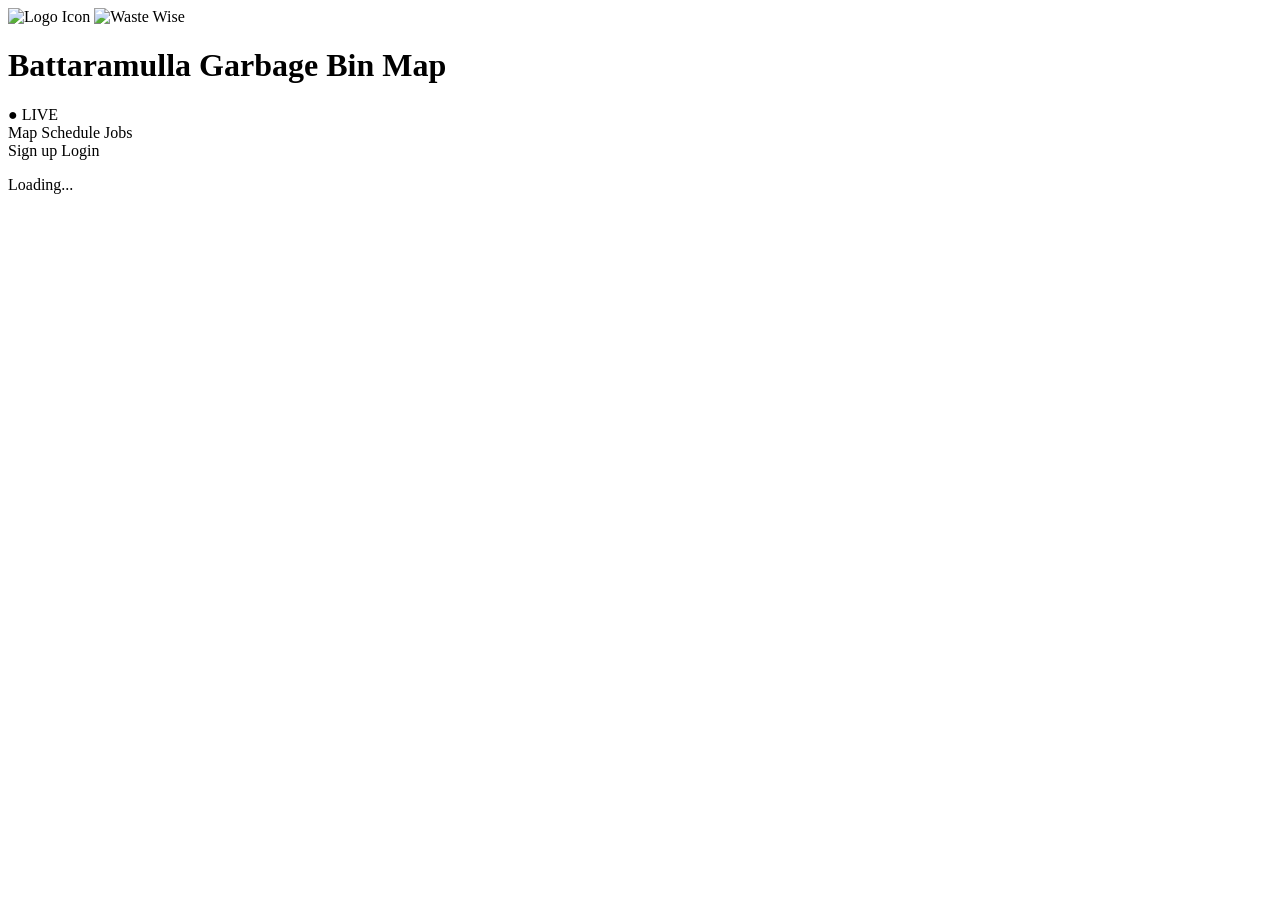
==== src/main/resources/templates/layout.html @ 1c6486da "Add layout.html and connected with index page with thymeleaf" ====
<!DOCTYPE html>
<html xmlns:th="http://www.thymeleaf.org">
<head>
    <title th:text="${pageTitle} ?: 'Waste Wise'">Waste Wise</title>
    <link rel="stylesheet" th:href="@{/css/style.css}" />
</head>
<body>

    <!-- Top Header (common) -->
    <header class="top-header">
        <div class="logo">
            <img th:src="@{/images/logo-image.png}" alt="Logo Icon" class="logo-icon" />
            <img th:src="@{/images/logo-text.png}" alt="Waste Wise" class="logo-text" />
        </div>
        <h1>Battaramulla Garbage Bin Map</h1>
        <span class="live-badge">&#9679; LIVE</span>
    </header>

    <div class="wrapper">
        <!-- Sidebar (common) -->
        <div class="sidebar">
            <nav>
                <!-- Links will be dynamic later, for now static -->
                <a th:href="@{/}">Map</a>
                <a th:href="@{/schedule}">Schedule</a>
                <a th:href="@{/jobs}">Jobs</a>
            </nav>
            <div class="sidebar-footer">
                <a th:href="@{/register}">Sign up</a>
                <a th:href="@{/login}">Login</a>
            </div>
        </div>

        <!-- Main content - this is where child pages will inject their content -->
        <div class="main-content" th:insert="~{::content}">
            <!-- Default content (optional) -->
            <p>Loading...</p>
        </div>
    </div>

    <!-- Global scripts (can be extended by child pages if needed) -->
    <div th:replace="~{::scripts}"></div>

</body>
</html>
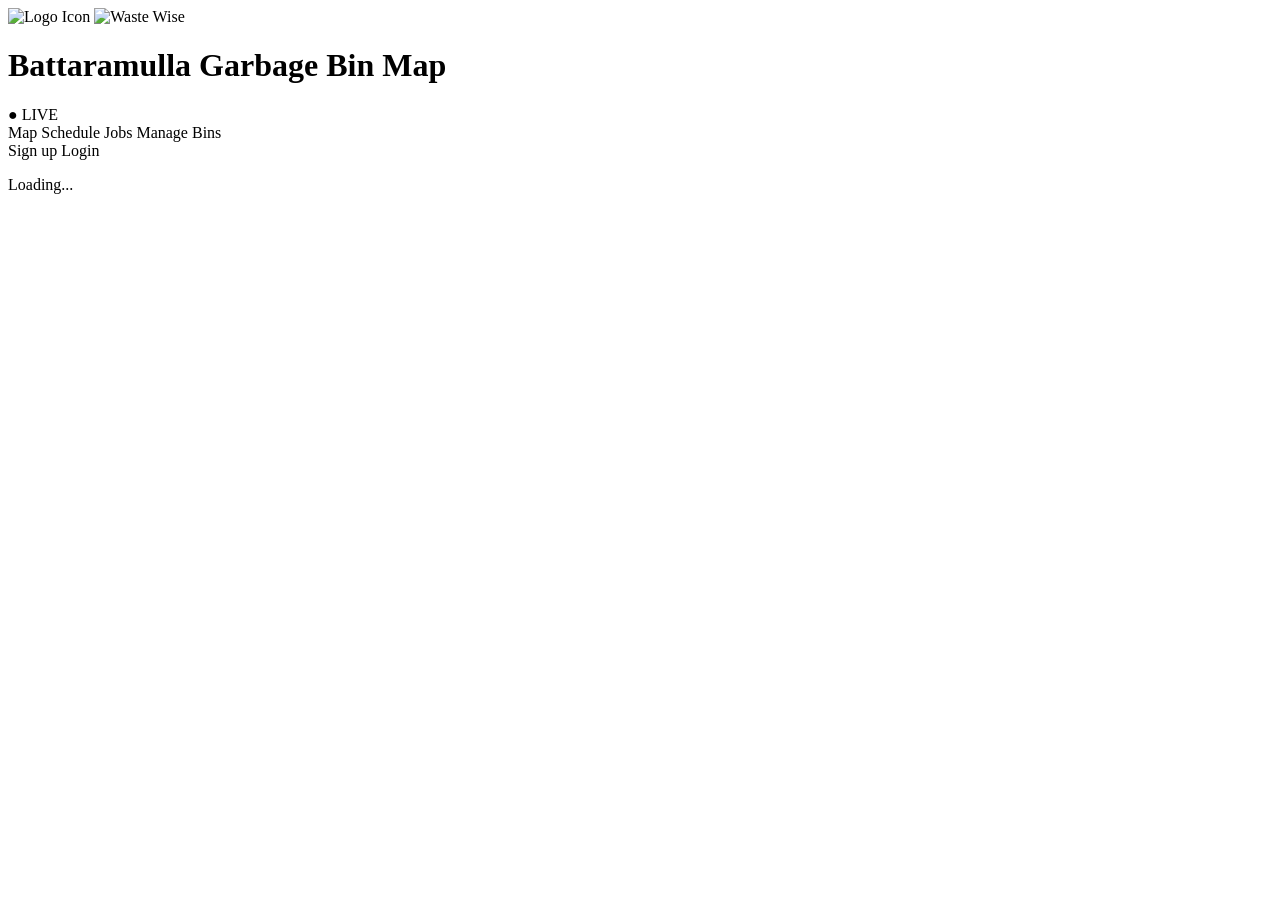
==== commit 50e322e2: "add blank manage bins page(top header does not change to Manage Bins)" ====
--- a/src/main/resources/templates/layout.html
+++ b/src/main/resources/templates/layout.html
@@ -24,6 +24,7 @@
                 <a th:href="@{/}">Map</a>
                 <a th:href="@{/schedule}">Schedule</a>
                 <a th:href="@{/jobs}">Jobs</a>
+                <a th:href="@{/manage-bins}">Manage Bins</a>
             </nav>
             <div class="sidebar-footer">
                 <a th:href="@{/register}">Sign up</a>
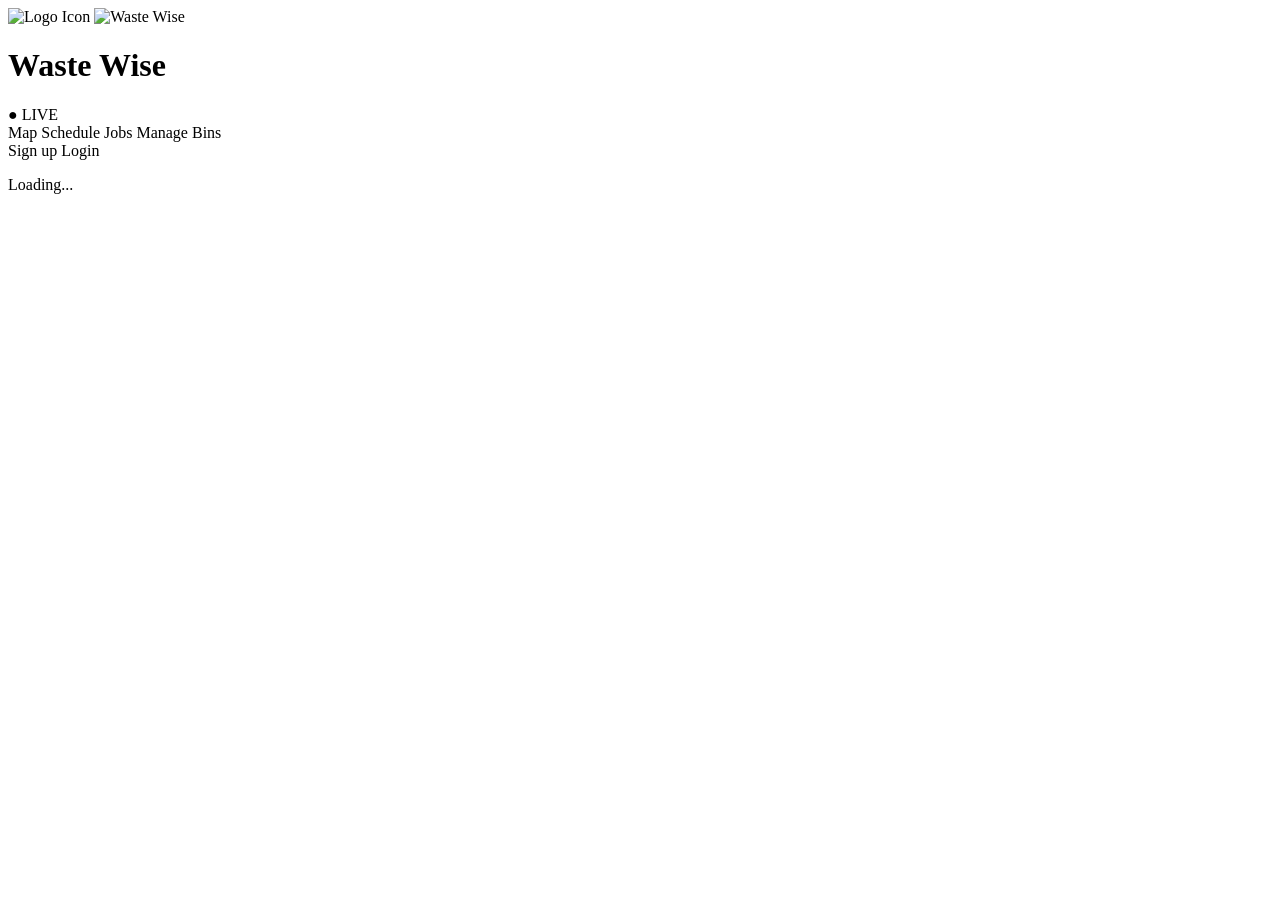
==== commit 5e3da828: "add dynamic page title for index.html and manage-bins.html" ====
--- a/src/main/resources/templates/layout.html
+++ b/src/main/resources/templates/layout.html
@@ -6,18 +6,18 @@
 </head>
 <body>
 
-    <!-- Top Header (common) -->
+    <!-- Top Header -->
     <header class="top-header">
         <div class="logo">
             <img th:src="@{/images/logo-image.png}" alt="Logo Icon" class="logo-icon" />
             <img th:src="@{/images/logo-text.png}" alt="Waste Wise" class="logo-text" />
         </div>
-        <h1>Battaramulla Garbage Bin Map</h1>
+        <h1><span th:replace="~{::page-title}">Waste Wise</span></h1>
         <span class="live-badge">&#9679; LIVE</span>
     </header>
 
     <div class="wrapper">
-        <!-- Sidebar (common) -->
+        <!-- Sidebar -->
         <div class="sidebar">
             <nav>
                 <!-- Links will be dynamic later, for now static -->
@@ -32,7 +32,7 @@
             </div>
         </div>
 
-        <!-- Main content - this is where child pages will inject their content -->
+        <!-- Main content - child pages will inject their content here -->
         <div class="main-content" th:insert="~{::content}">
             <!-- Default content (optional) -->
             <p>Loading...</p>
